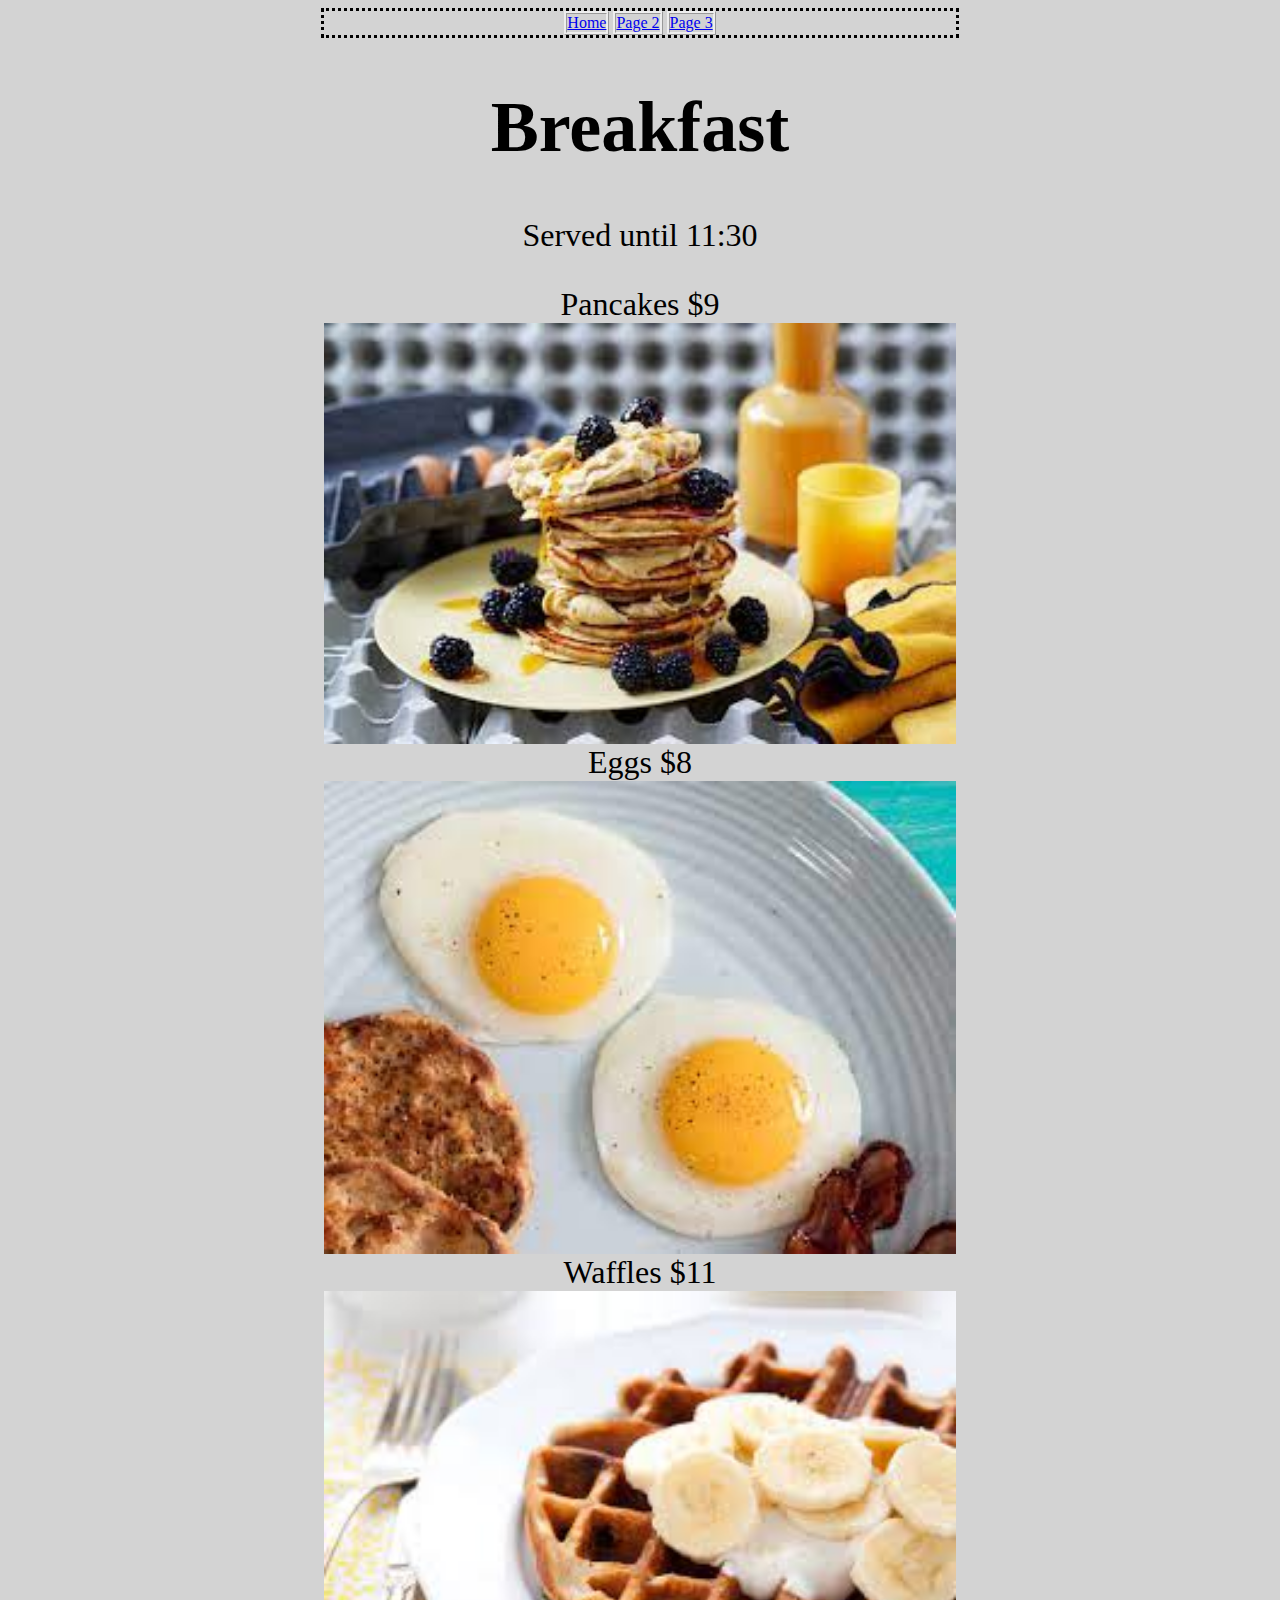
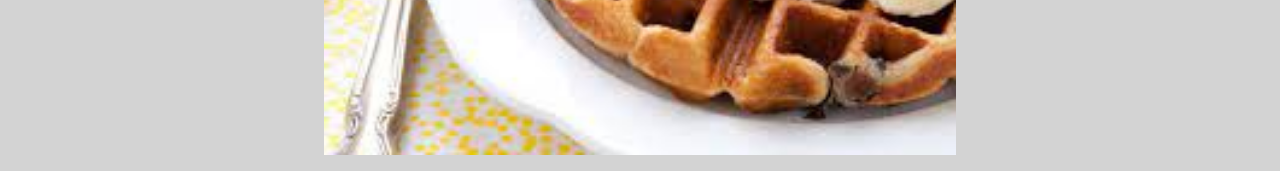
==== fact1.html @ f1c63fa7 "made site" ====
<!DOCTYPE html>

<html>

    <head>

        <title>
            Breakfast
        </title>

        <link rel="stylesheet" href="styles.css">

    </head>


    <body>
        
        <ul class="nav">
            <li>
                <a href="index.html">
                    Home
                </a>
            </li>

            <li>
                <a href="fact2.html">
                    Page 2 
                </a>
            </li>

            <li>
                <a href="fact3.html">
                    Page 3
                </a>
            </li>
        </ul>

        <h1>
           Breakfast
        </h1>

            <p>
                Served until 11:30 <br> 

            </p>

           <dl>

            <dt>
                Pancakes $9
            </dt>
            <dd>
                <img src="Images/PANCAKES.jfif" alt="">
            </dd>

            <dt>
                Eggs $8
            </dt>

            <dd>
                <img  src="Images/eggs.jfif" alt="">
            </dd>

            <dt>
                Waffles $11
            </dt>

            <dd>
                <img  src="Images/waffles.jfif" alt="">
            </dd>

           </dl>
            

        
    </body>

</html>
---- styles.css ----
.nav {
    list-style: none;

    border-style: dotted;
   
    padding-left: 0;

    width: 50%;

    margin:auto;

    text-align: center;

    
}

.nav>li {
    border-style: ridge;

    display: inline-block;
}

p {
    font-size: xx-large; text-align: center;
}

h1 {
    font-size: 450%; text-align: center;
}

img {
    margin: auto;
    width: 50%;
    display: block;
}


body {
    background-color: lightgray;
}


dl {
    text-align: center;
}

dt {
    font-size: 24pt;
}

dd {
    margin: auto;
}
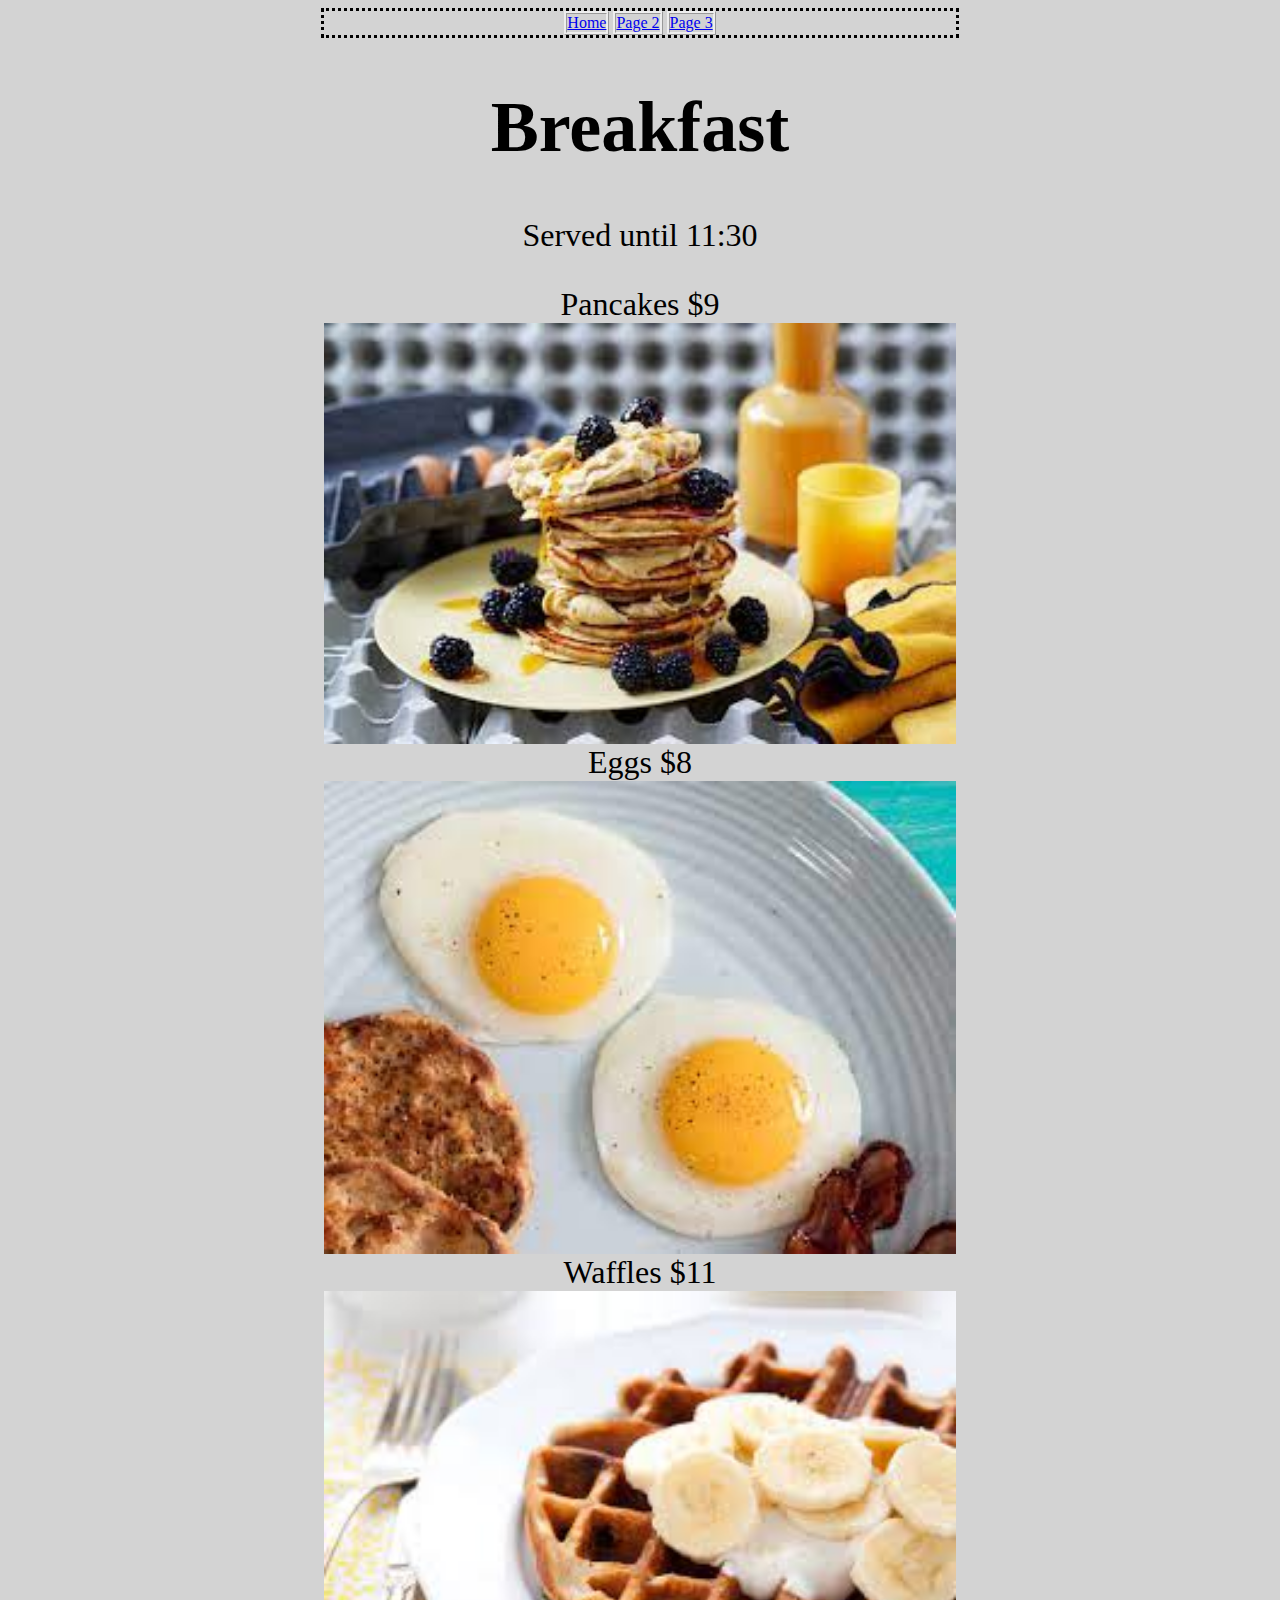
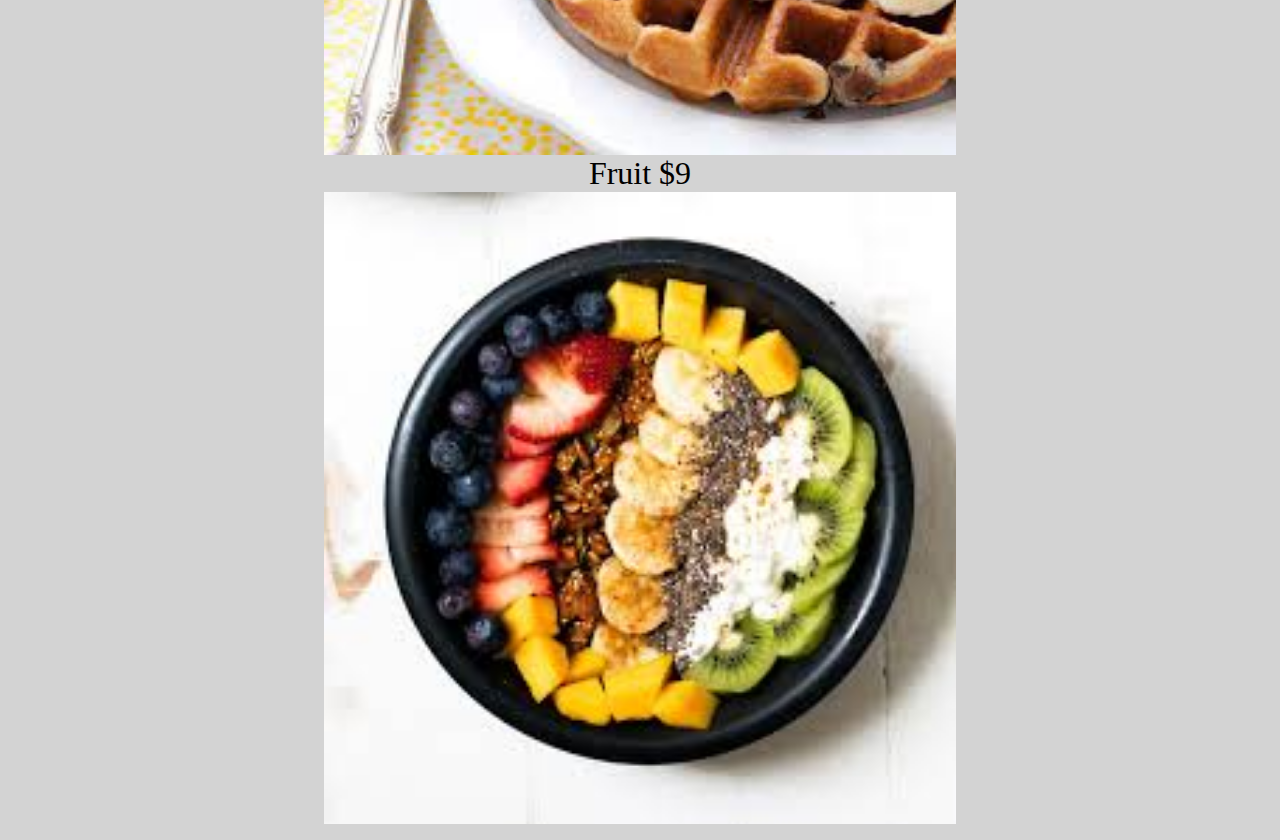
==== commit 01c12539: "change something" ====
--- a/fact1.html
+++ b/fact1.html
@@ -69,7 +69,15 @@
                 <img  src="Images/waffles.jfif" alt="">
             </dd>
 
-           </dl>
+            <dt>
+                Fruit $9
+            </dt>
+
+            <dd>
+                <img src="Images/fruit.jfif" alt="">
+            </dd>
+           
+        </dl>
             
 
         
